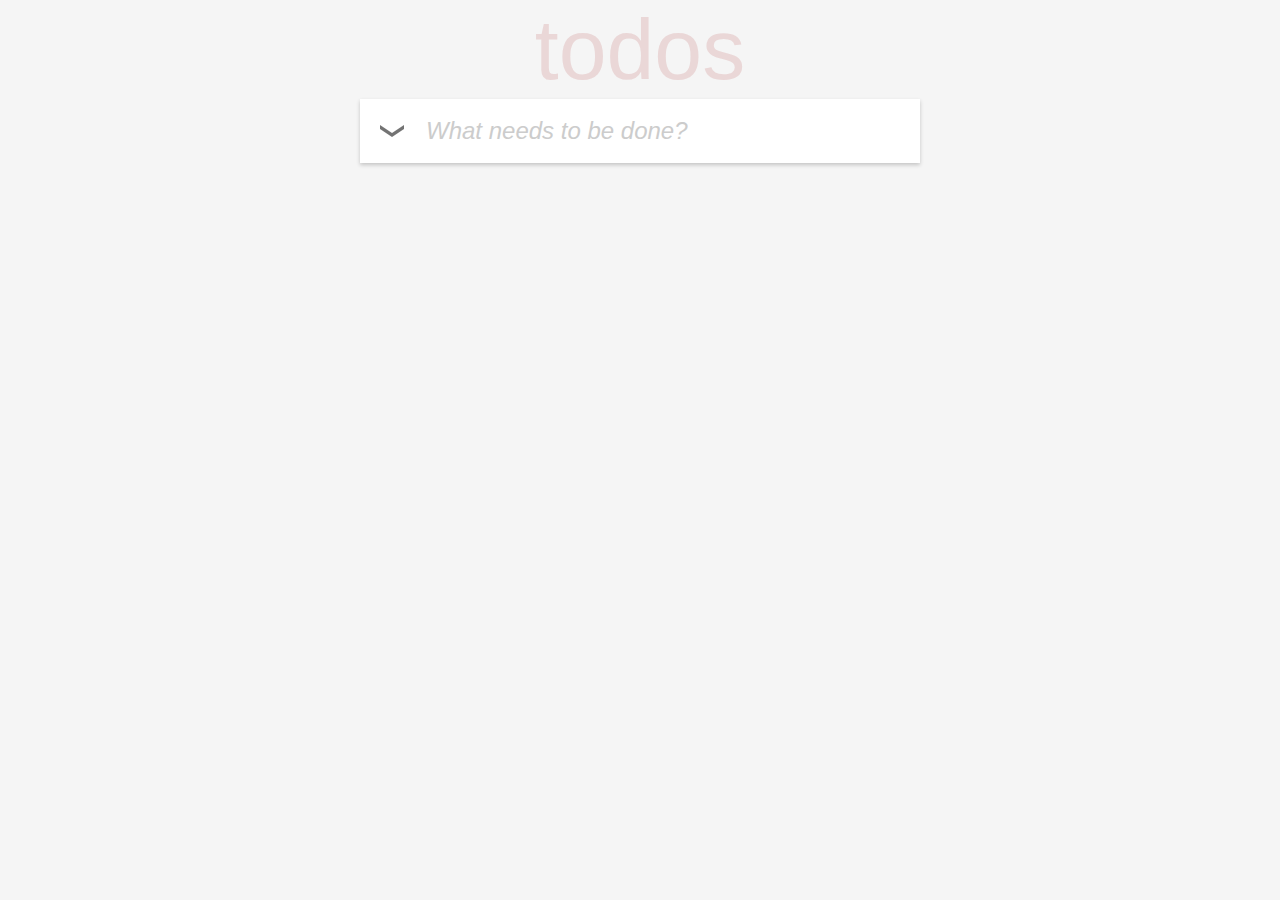
==== src/main/resources/public/index.html @ 00c737b3 "Add files via upload" ====
<!DOCTYPE html>
<html lang="en">
    
    <head>
        <meta charset="utf-8">
        <title>TODOS</title>
        <link rel="stylesheet" href="./styles/default.css">
        <script type="text/javascript" src="scripts/controller.js"></script>
        <script type="text/javascript" src="scripts/model.js"></script>
        <script type="text/javascript" src="scripts/view.js"></script>
    </head>
    
    <body>
        <div class="todos-wrap">
            <div class="todos-header">
                <h1 class="todos-header_title">todos</h1>
            </div>
            <div class="todos-container __empty">
                    <div class="todos-add">
                        <div class="todo-add_select-all-w">
                            <button class="todo-add_select-all" onclick="selectALL()" aria-label="Check all items as done"></button>
                         </div>
                        <div class="todo-add_put-item-w">
                            <input type="text" class="todo-add_put-item" onkeypress="return addItem(event)" placeholder="What needs to be done?" aria-label="add new item"/>
                        </div>
                    </div>
                <div class="todos-list">
                    <div class="todos-list-bottomborder"></div>
                </div>
                <div class="todos-actionbar">
                    <div class="todos-actionbar_counter" aria-label="counter of undone todos">0 items left</div>
                    <div class="todos-actionbar_filter">
                    <button class="todos-actionbar_filter-all __active" onclick="filterAll()" aria-label="show all todos">All</button>
                    <button class="todos-actionbar_filter-active" onclick="filterActive()" aria-label="show active todos">Active</button>
                    <button class="todos-actionbar_filter-ready" onclick="filterCompleted()" aria-label="show ready todos">Completed</button>
                </div>
                    <button class="todos-actionbar_delete-ready " onclick="deleteCompleted()" aria-label="delete ready todos">Clear completed</button>
                </div>
            </div>
        </div>
    </body>
</html>
---- src/main/resources/public/styles/default.css ----
@import "reset.css";

@import "base.css";

@import "project/todos-header_title.css";
@import "project/todos-container.css";
@import "project/todo-add.css";
@import "project/todos-list.css";
@import "project/todos-list-item.css";
@import "project/todos-list-bottomborder.css";
@import "project/todos-actionbar.css";
@import "project/todos-empty.css";
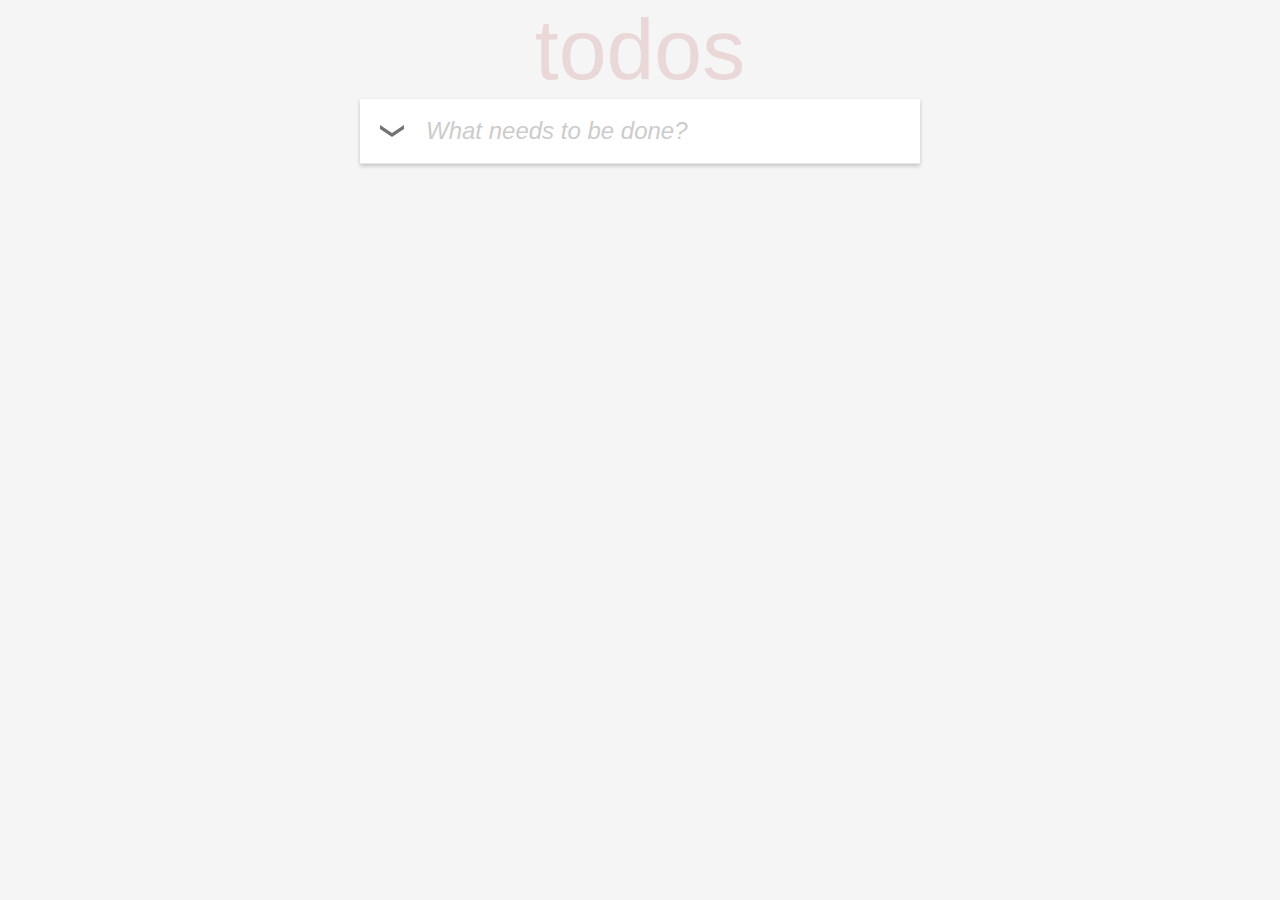
==== commit 6c11a963: "Added Rest API impl Improved js for working with Rest API Added impl of todos service(without DB, on" ====
--- a/src/main/resources/public/index.html
+++ b/src/main/resources/public/index.html
@@ -2,41 +2,73 @@
 <html lang="en">
     
     <head>
+
         <meta charset="utf-8">
+
         <title>TODOS</title>
+
         <link rel="stylesheet" href="./styles/default.css">
-        <script type="text/javascript" src="scripts/controller.js"></script>
-        <script type="text/javascript" src="scripts/model.js"></script>
-        <script type="text/javascript" src="scripts/view.js"></script>
+
+        <!--<script type="text/javascript" src="scripts/model.js"></script>-->
+
+        <!--<script type="text/javascript" src="scripts/view.js"></script>&ndash;&gt;-->
+
     </head>
     
     <body>
         <div class="todos-wrap">
+
             <div class="todos-header">
-                <h1 class="todos-header_title">todos</h1>
+
+                <h1 class="todos-header-title">todos</h1>
+
             </div>
-            <div class="todos-container __empty">
+
+            <div class="todos-container">
+
                     <div class="todos-add">
+
                         <div class="todo-add_select-all-w">
-                            <button class="todo-add_select-all" onclick="selectALL()" aria-label="Check all items as done"></button>
+
+                            <button class="todo-add_select-all" aria-label="Check all items as done"></button>
+
                          </div>
+
                         <div class="todo-add_put-item-w">
-                            <input type="text" class="todo-add_put-item" onkeypress="return addItem(event)" placeholder="What needs to be done?" aria-label="add new item"/>
+
+                            <input type="text" class="todo-add_put-item" placeholder="What needs to be done?" aria-label="add new item"/>
+
                         </div>
+
                     </div>
+
                 <div class="todos-list">
-                    <div class="todos-list-bottomborder"></div>
+
                 </div>
+
                 <div class="todos-actionbar">
+                
                     <div class="todos-actionbar_counter" aria-label="counter of undone todos">0 items left</div>
+
                     <div class="todos-actionbar_filter">
-                    <button class="todos-actionbar_filter-all __active" onclick="filterAll()" aria-label="show all todos">All</button>
-                    <button class="todos-actionbar_filter-active" onclick="filterActive()" aria-label="show active todos">Active</button>
-                    <button class="todos-actionbar_filter-ready" onclick="filterCompleted()" aria-label="show ready todos">Completed</button>
+
+                    <button class="filter __active" aria-label="show all todos">All</button>
+                    <button class="filter" aria-label="show active todos">Active</button>
+                    <button class="filter" aria-label="show ready todos">Completed</button>
+
+                    </div>
+
+                    <button class="todos-actionbar_delete-ready " aria-label="delete ready todos">Clear completed</button>
+
                 </div>
-                    <button class="todos-actionbar_delete-ready " onclick="deleteCompleted()" aria-label="delete ready todos">Clear completed</button>
-                </div>
+              
             </div>
         </div>
+
+        <script src="scripts/addInit.js"></script>
+        <script src="scripts/itemInit.js"></script>
+        <script src="scripts/main.js"></script>
+
     </body>
+
 </html>
--- a/src/main/resources/public/styles/default.css
+++ b/src/main/resources/public/styles/default.css
@@ -2,11 +2,10 @@
 
 @import "base.css";
 
-@import "project/todos-header_title.css";
+@import "project/todos-header-title.css";
 @import "project/todos-container.css";
 @import "project/todo-add.css";
 @import "project/todos-list.css";
 @import "project/todos-list-item.css";
-@import "project/todos-list-bottomborder.css";
 @import "project/todos-actionbar.css";
 @import "project/todos-empty.css";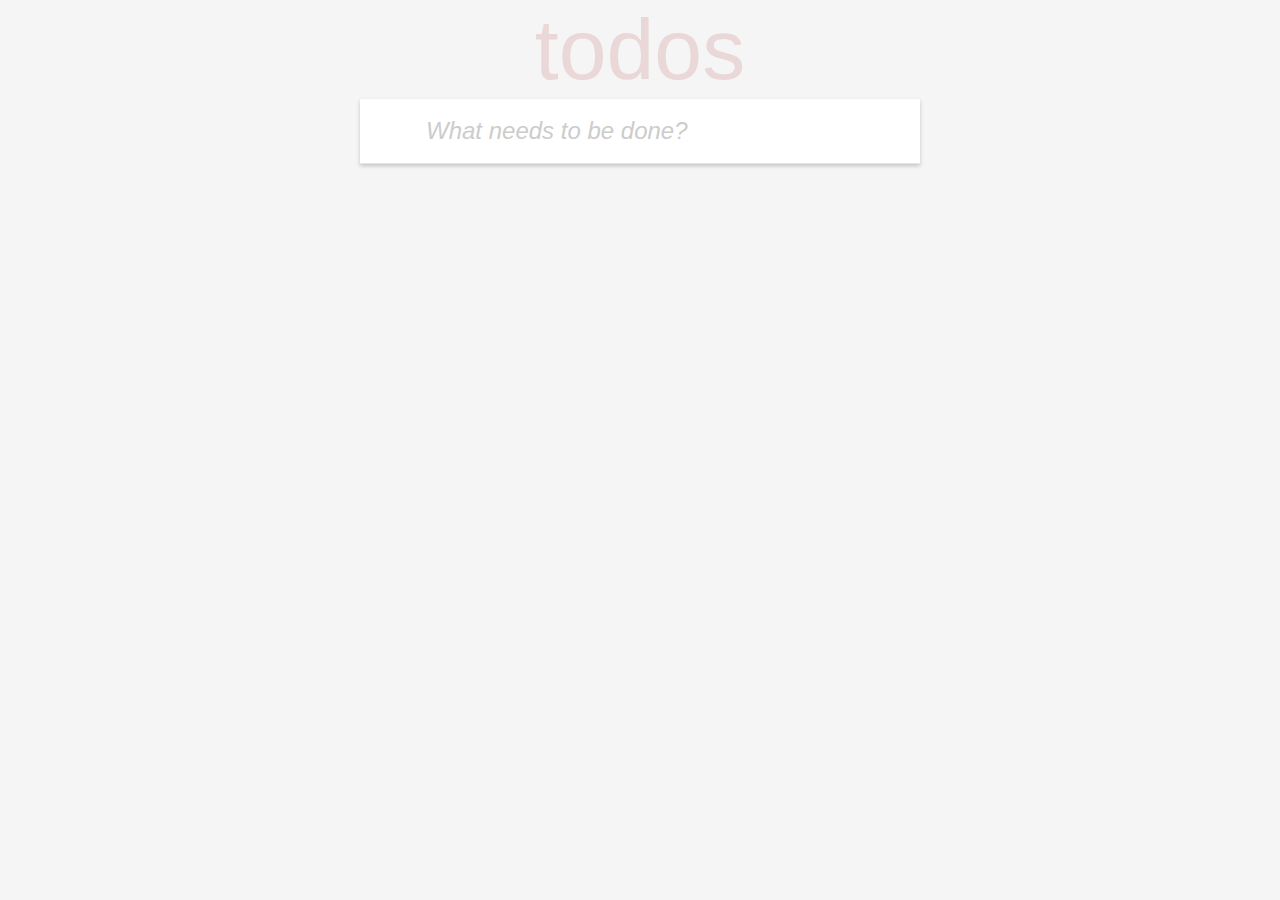
==== commit 6f11792c: "Improved JS Impl storing in db" ====
--- a/src/main/resources/public/index.html
+++ b/src/main/resources/public/index.html
@@ -7,11 +7,7 @@
 
         <title>TODOS</title>
 
-        <link rel="stylesheet" href="./styles/default.css">
-
-        <!--<script type="text/javascript" src="scripts/model.js"></script>-->
-
-        <!--<script type="text/javascript" src="scripts/view.js"></script>&ndash;&gt;-->
+        <link rel="stylesheet" href="styles/default.css">
 
     </head>
     
@@ -24,7 +20,7 @@
 
             </div>
 
-            <div class="todos-container">
+            <div class="todos-container __empty">
 
                     <div class="todos-add">
 
@@ -36,7 +32,7 @@
 
                         <div class="todo-add_put-item-w">
 
-                            <input type="text" class="todo-add_put-item" placeholder="What needs to be done?" aria-label="add new item"/>
+                            <input class="todo-add_put-item" type="text" placeholder="What needs to be done?" aria-label="add new item"/>
 
                         </div>
 
@@ -52,9 +48,11 @@
 
                     <div class="todos-actionbar_filter">
 
-                    <button class="filter __active" aria-label="show all todos">All</button>
-                    <button class="filter" aria-label="show active todos">Active</button>
-                    <button class="filter" aria-label="show ready todos">Completed</button>
+                        <button class="filter __active" aria-label="show all todos">All</button>
+
+                        <button class="filter" aria-label="show active todos">Active</button>
+
+                        <button class="filter" aria-label="show ready todos">Completed</button>
 
                     </div>
 
@@ -65,9 +63,17 @@
             </div>
         </div>
 
-        <script src="scripts/addInit.js"></script>
-        <script src="scripts/itemInit.js"></script>
-        <script src="scripts/main.js"></script>
+        <script src="scripts/Context.js"></script>
+
+        <script src="scripts/Request.js"></script>
+
+        <script src="scripts/Factory.js"></script>
+
+        <script src="scripts/Counter.js"></script>
+
+        <script src="scripts/Filters.js"></script>
+
+        <script src="scripts/Main.js"></script>
 
     </body>
 
